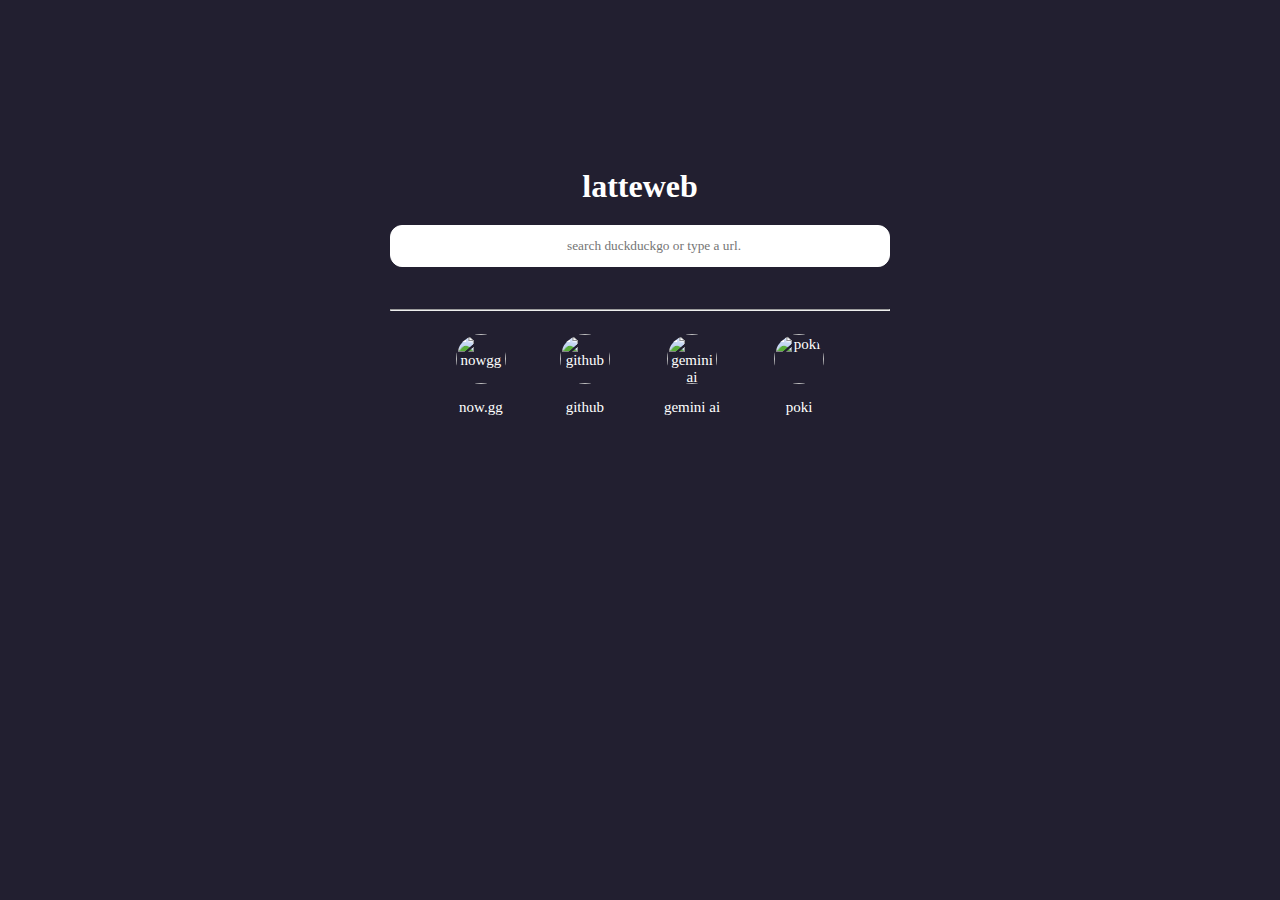
==== static/index.html @ e08cdddb "dsf" ====
<html lang="en"><head>
  <meta charset="UTF-8">
  <meta name="viewport" content="width=device-width, initial-scale=1.0">
  <title>latteweb.</title>
  <link href="src.css" rel="stylesheet">
  <script src="/static/uv/uv.bundle.js" defer=""></script>
  <script src="/static/uv/uv.config.js" defer=""></script>
  <script src="/static/register-sw.js" defer=""></script>
  <script src="/static/search.js" defer=""></script>
  <script src="/static/index.js" defer=""></script>
</head>
<body>
  <h1>latteweb</h1>
  <center>
  <form id="uv-form">
      <input id="uv-search-engine" value="https://duckduckgo.com/?q=%s" type="hidden">
        <input id="uv-address" type="text" placeholder="search duckduckgo or type a url." class="form__input">
    </form>
    </center>
  <br>
  <hr>
  
<a class="bookmarks" href="/static/iframe.html#https://nowgg.cloud">
  <img src="/src/images/ngg.png" alt="nowgg">
     <p>now.gg</p>
</a>
<a class="bookmarks" href="/static/iframe.html#https://github.com">
  <img src="/src/images/github.png" alt="github">
     <p>github</p>
</a>
<a class="bookmarks" href="/static/iframe.html#https://gemini.google.com/app">
  <img src="/src/images/gemini.png" alt="gemini ai">
     <p>gemini ai</p>
</a>
<a class="bookmarks" href="/static/iframe.html#https://poki.com">
<img src="/src/images/poki.png" alt="poki">
   <p>poki</p>
</a>


</body></html>
---- static/src.css ----
@font-face {
  font-family: Prompt;
  src: url(/fonts/prompt.ttf);
}
@font-face {
  font-family: Fredoka;
  src: url(/fonts/fredoka.ttf);
}

html {
 background-color: #221F30;
 color: white;
text-align: center;
 display: flex;
 justify-content: center;
 margin: 0;
 padding: 0;
}

h1,h2,h3 {
 font-family: "Prompt";
 color: white;
 margin-bottom: 20px; 
 margin-top: 160px;
}

h4,h5,p,a {
  font-family: "Fredoka";
 color: white;
}

#proxyFrame {
border: none;
resize: both;
  text-align: center;
  justify-content: center;
}

#uv-address {
    background-color: transparent;
    border: 1.5px #ffffff solid;
  border-radius: 12px;
    padding: 12px;
  text-align: center;
    color: black;
    font-family: "Prompt";
    background-color: white;
    outline: none;
    transition: hover .2s;
    width: 500px;
    padding-left: 40px;
  }

  .bookmarks {
    background-color: transparent;
    color: white;
    padding: 10px 20px;
    text-align: center;
    text-decoration: none;
    display: inline-block;
    font-size: 15px;
    margin: 5px;
    justify-content: space-between;
  }
  
  .bookmarks img {
    border-radius: 50px;
    width: 50px;
    height: 50px;
  }

  .bookmarks img:hover {
  transition: .3s;
  transform: scale(1.1);
  }

.bookmarks p:hover {
transform: scale(1.1);
transition: .3s;
}

.svg {
filter: invert(1);
width: 30px;
height: 30px;
}

.svg:hover {
cursor: pointer;
transform: scale(1.1);
transition: .3s;
filter: invert(.4);
}
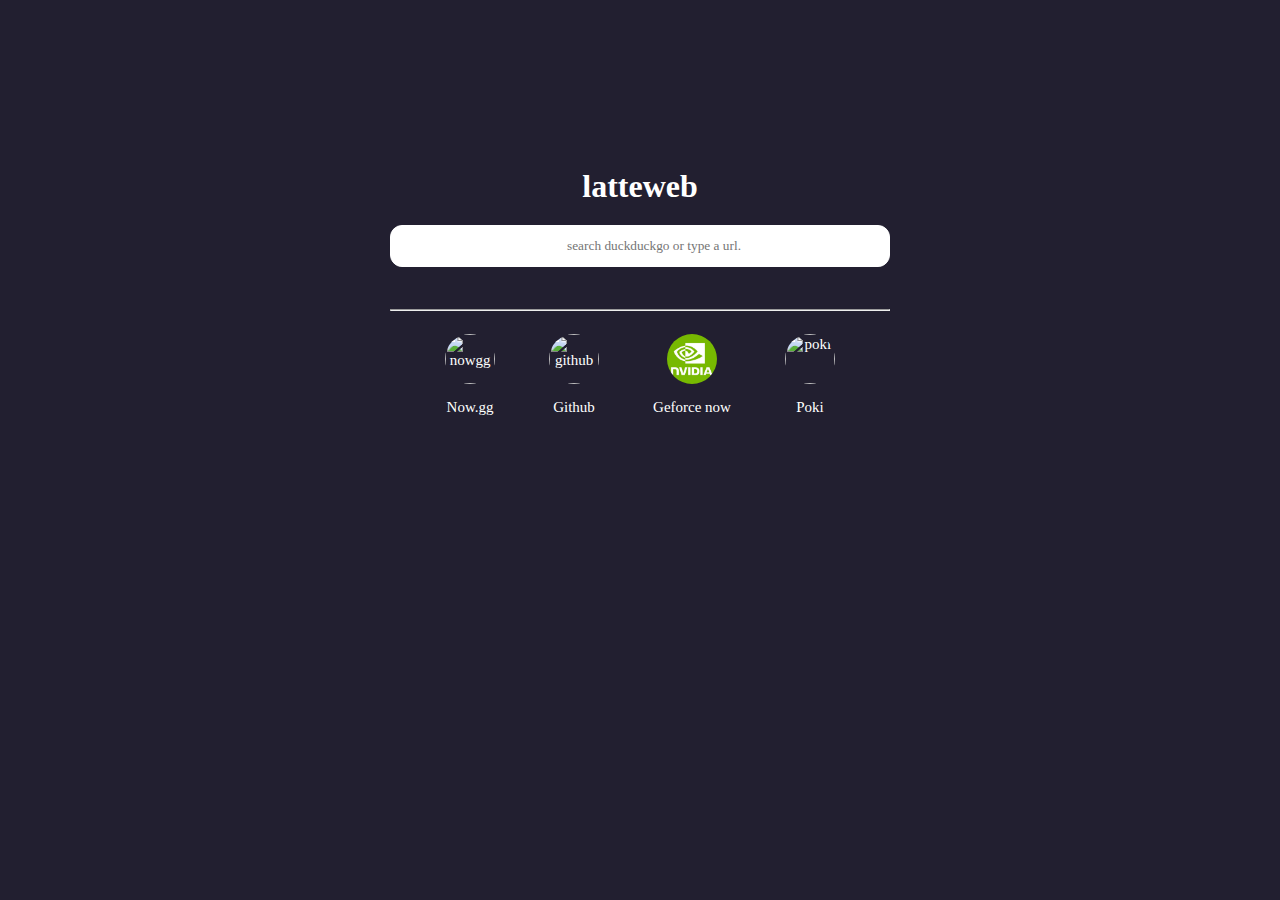
==== commit 7c5ef524: "Update index.html" ====
--- a/static/index.html
+++ b/static/index.html
@@ -22,20 +22,20 @@
   
 <a class="bookmarks" href="/static/iframe.html#https://nowgg.cloud">
   <img src="/src/images/ngg.png" alt="nowgg">
-     <p>now.gg</p>
+     <p>Now.gg</p>
 </a>
 <a class="bookmarks" href="/static/iframe.html#https://github.com">
   <img src="/src/images/github.png" alt="github">
-     <p>github</p>
+     <p>Github</p>
 </a>
-<a class="bookmarks" href="/static/iframe.html#https://gemini.google.com/app">
-  <img src="/src/images/gemini.png" alt="gemini ai">
-     <p>gemini ai</p>
+<a class="bookmarks" href="/static/iframe.html#https://play.geforcenow.com">
+  <img src="/src/images/nvidia.webp" alt="geforce now">
+     <p>Geforce now</p>
 </a>
 <a class="bookmarks" href="/static/iframe.html#https://poki.com">
 <img src="/src/images/poki.png" alt="poki">
-   <p>poki</p>
+   <p>Poki</p>
 </a>
 
 
-</body></html>+</body></html>
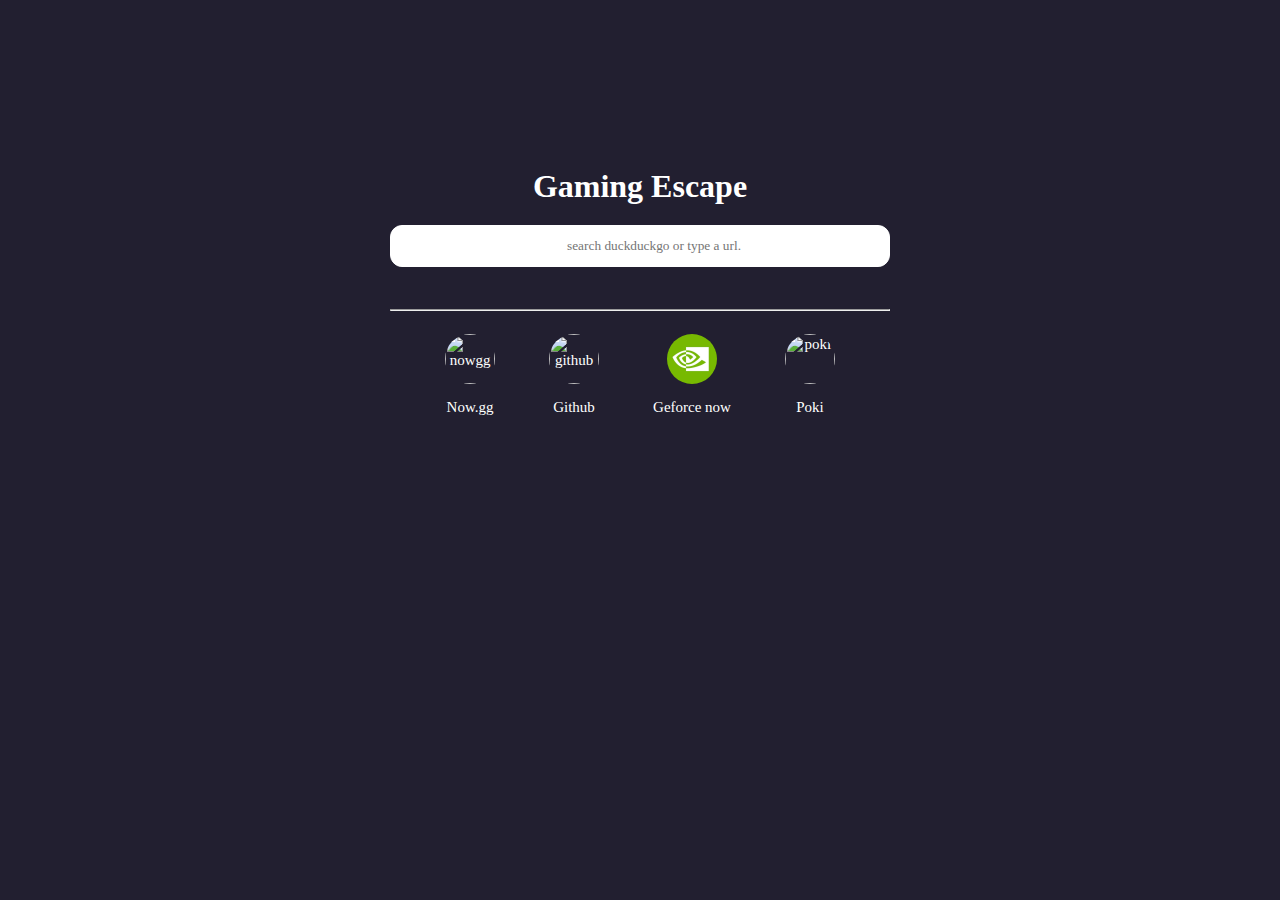
==== commit 46c81b13: "Update index.html" ====
--- a/static/index.html
+++ b/static/index.html
@@ -1,7 +1,7 @@
 <html lang="en"><head>
   <meta charset="UTF-8">
   <meta name="viewport" content="width=device-width, initial-scale=1.0">
-  <title>latteweb.</title>
+  <title>Gaming Escape</title>
   <link href="src.css" rel="stylesheet">
   <script src="/static/uv/uv.bundle.js" defer=""></script>
   <script src="/static/uv/uv.config.js" defer=""></script>
@@ -10,7 +10,7 @@
   <script src="/static/index.js" defer=""></script>
 </head>
 <body>
-  <h1>latteweb</h1>
+  <h1>Gaming Escape</h1>
   <center>
   <form id="uv-form">
       <input id="uv-search-engine" value="https://duckduckgo.com/?q=%s" type="hidden">
